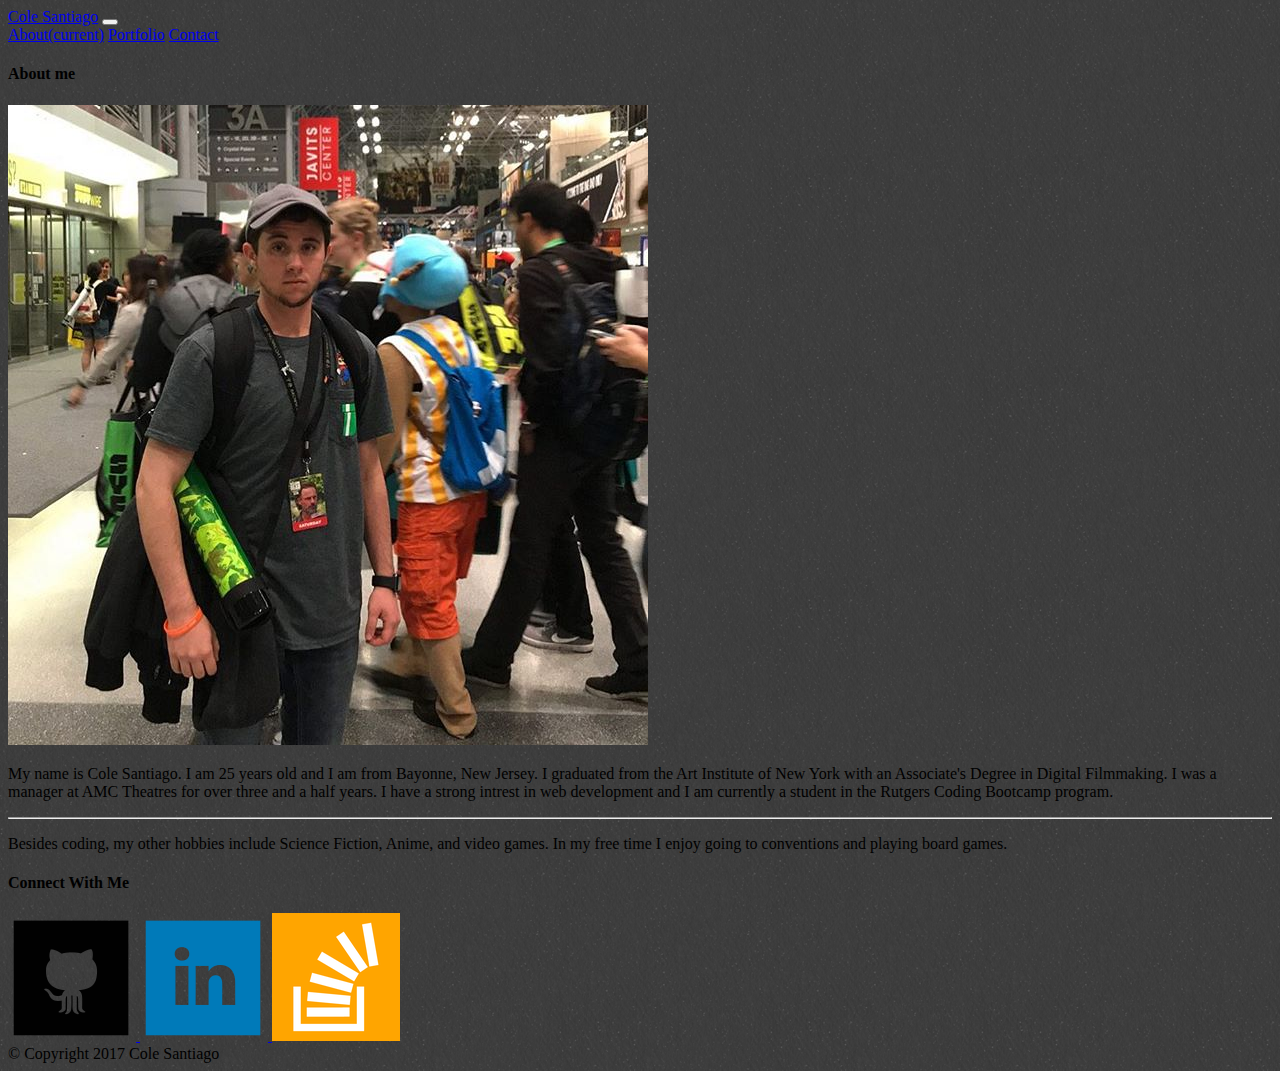
==== index.html @ 9ed52c89 "first layouts" ====
<!DOCTYPE html>
<html>
<head>
	<title>Cole's Portfolio</title>
	<!-- <link rel="stylesheet" type="text/css" href="assets/style.css"> -->

	<link rel="stylesheet" href="https://maxcdn.bootstrapcdn.com/bootstrap/4.0.0-beta.2/css/bootstrap.min.css" integrity="sha384-PsH8R72JQ3SOdhVi3uxftmaW6Vc51MKb0q5P2rRUpPvrszuE4W1povHYgTpBfshb" crossorigin="anonymous">

	<script src="https://code.jquery.com/jquery-3.2.1.slim.min.js" integrity="sha384-KJ3o2DKtIkvYIK3UENzmM7KCkRr/rE9/Qpg6aAZGJwFDMVNA/GpGFF93hXpG5KkN" crossorigin="anonymous"></script>
	<script src="https://cdnjs.cloudflare.com/ajax/libs/popper.js/1.12.3/umd/popper.min.js" integrity="sha384-vFJXuSJphROIrBnz7yo7oB41mKfc8JzQZiCq4NCceLEaO4IHwicKwpJf9c9IpFgh" crossorigin="anonymous"></script>
	<script src="https://maxcdn.bootstrapcdn.com/bootstrap/4.0.0-beta.2/js/bootstrap.min.js" integrity="sha384-alpBpkh1PFOepccYVYDB4do5UnbKysX5WZXm3XxPqe5iKTfUKjNkCk9SaVuEZflJ" crossorigin="anonymous"></script>
</head>

<body background="images/gray_sand/gray_sand.png"> 

	<nav class="navbar navbar-expand-lg navbar-light bg-light">
  		
  		<a class="navbar-brand" href="#">Cole Santiago</a>
  		
  		<button class="navbar-toggler" type="button" data-toggle="collapse" data-target="#navbarNavAltMarkup" aria-controls="navbarNavAltMarkup" aria-expanded="false" aria-label="Toggle navigation">
    	
		<span class="navbar-toggler-icon"></span>
  		</button>
  		
  		<div class="collapse navbar-collapse" id="navbarNavAltMarkup">
    	<div class="navbar-nav">
      	
      	<a class="nav-item nav-link active" href="index.html">About<span class="sr-only">(current)</span></a>
      	
      	<a class="nav-item nav-link" href="portfolio.html">Portfolio</a>
     	 
     	<a class="nav-item nav-link" href="contact.html">Contact</a>
    	</div>
  		</div>
	</nav>

	<div class="container">

		<div class="row">

			<div class="col-md">

				<div class="p-3 mb-2 bg-white text-dark">
		  			<h4 class="display-3">About me</h4>



					<div class="float-left">
		  				<img src="images/me.jpg" class="img-fluid" alt="Responsive image">
		  			</div>
		  				
				
		  			
		  			<p class="lead">My name is Cole Santiago. I am 25 years old and I am from Bayonne, New Jersey. I graduated from the Art Institute of New York with an Associate's Degree in Digital Filmmaking. I was a manager at AMC Theatres for over three and a half years. I have a strong intrest in web development and I am currently a student in the Rutgers Coding Bootcamp program.</p>
		 
		 			 <hr class="my-4">
		 			
		 			 <p>Besides coding, my other hobbies include Science Fiction, Anime, and video games. In my free time I enjoy going to conventions and playing board games.</p>
				</div>

			</div>


	
	
	
	<div class="row">

		<div class="col-md">

			<div class="card" style="width: 27rem;">
	  			<div class="card-body">
	   			 	<h4 class="card-title">Connect With Me</h4>
	    			
	    			<a href="https://github.com/ColeSantiago" target="_blank">
					<img class="rounded float-left" class="img-thumbnail" src="images/if_github_square_black_107109.png"> </a>
	    			
	    			<a href="https://www.linkedin.com/in/cole-santiago-b32759147/" target="_blank">
					<img class="rounded float-left" class="img-thumbnail" src="images/if_linkedin_square_color_107091.png"> </a>

					<a href="https://stackoverflow.com/users/8870992/cole-santiago?tab=profile" target="_blank">
					<img class="rounded float-left" class="img-thumbnail" src="images/if_stackoverflow_273179.png"> </a>
	  			</div>
			</div>

		</div>
	

	</div>

		
	<div class="sticky-bottom">
		
		<footer class="footer-index">&copy; Copyright 2017 Cole Santiago</footer>
			
	</div>

	</div>





</body>
</html>
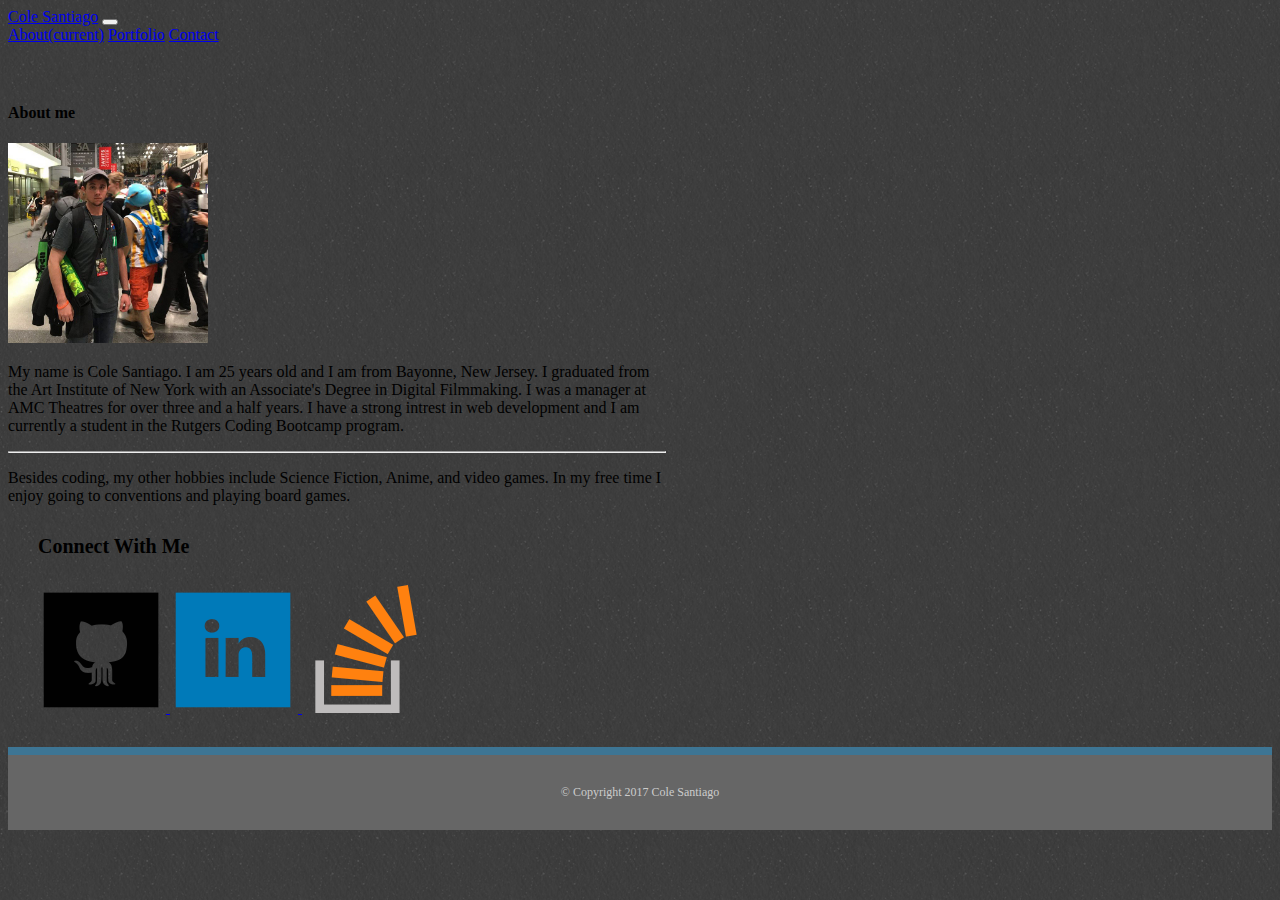
==== commit b33722b9: "final maybe" ====
--- a/index.html
+++ b/index.html
@@ -1,54 +1,63 @@
 <!DOCTYPE html>
 <html>
-<head>
-	<title>Cole's Portfolio</title>
-	<!-- <link rel="stylesheet" type="text/css" href="assets/style.css"> -->
+	<head>
+		<title>Cole's Portfolio</title>
+		<link rel="stylesheet" type="text/css" href="assets/style.css">
 
-	<link rel="stylesheet" href="https://maxcdn.bootstrapcdn.com/bootstrap/4.0.0-beta.2/css/bootstrap.min.css" integrity="sha384-PsH8R72JQ3SOdhVi3uxftmaW6Vc51MKb0q5P2rRUpPvrszuE4W1povHYgTpBfshb" crossorigin="anonymous">
+		<link rel="stylesheet" href="https://maxcdn.bootstrapcdn.com/bootstrap/4.0.0-beta.2/css/bootstrap.min.css" integrity="sha384-PsH8R72JQ3SOdhVi3uxftmaW6Vc51MKb0q5P2rRUpPvrszuE4W1povHYgTpBfshb" crossorigin="anonymous">
 
-	<script src="https://code.jquery.com/jquery-3.2.1.slim.min.js" integrity="sha384-KJ3o2DKtIkvYIK3UENzmM7KCkRr/rE9/Qpg6aAZGJwFDMVNA/GpGFF93hXpG5KkN" crossorigin="anonymous"></script>
-	<script src="https://cdnjs.cloudflare.com/ajax/libs/popper.js/1.12.3/umd/popper.min.js" integrity="sha384-vFJXuSJphROIrBnz7yo7oB41mKfc8JzQZiCq4NCceLEaO4IHwicKwpJf9c9IpFgh" crossorigin="anonymous"></script>
-	<script src="https://maxcdn.bootstrapcdn.com/bootstrap/4.0.0-beta.2/js/bootstrap.min.js" integrity="sha384-alpBpkh1PFOepccYVYDB4do5UnbKysX5WZXm3XxPqe5iKTfUKjNkCk9SaVuEZflJ" crossorigin="anonymous"></script>
-</head>
+		<script src="https://code.jquery.com/jquery-3.2.1.slim.min.js" integrity="sha384-KJ3o2DKtIkvYIK3UENzmM7KCkRr/rE9/Qpg6aAZGJwFDMVNA/GpGFF93hXpG5KkN" crossorigin="anonymous"></script>
+		<script src="https://cdnjs.cloudflare.com/ajax/libs/popper.js/1.12.3/umd/popper.min.js" integrity="sha384-vFJXuSJphROIrBnz7yo7oB41mKfc8JzQZiCq4NCceLEaO4IHwicKwpJf9c9IpFgh" crossorigin="anonymous"></script>
+		<script src="https://maxcdn.bootstrapcdn.com/bootstrap/4.0.0-beta.2/js/bootstrap.min.js" integrity="sha384-alpBpkh1PFOepccYVYDB4do5UnbKysX5WZXm3XxPqe5iKTfUKjNkCk9SaVuEZflJ" crossorigin="anonymous"></script>
+	</head>
 
-<body background="images/gray_sand/gray_sand.png"> 
+	<body background="images/gray_sand/gray_sand.png"> 
 
-	<nav class="navbar navbar-expand-lg navbar-light bg-light">
-  		
-  		<a class="navbar-brand" href="#">Cole Santiago</a>
-  		
-  		<button class="navbar-toggler" type="button" data-toggle="collapse" data-target="#navbarNavAltMarkup" aria-controls="navbarNavAltMarkup" aria-expanded="false" aria-label="Toggle navigation">
-    	
-		<span class="navbar-toggler-icon"></span>
-  		</button>
-  		
-  		<div class="collapse navbar-collapse" id="navbarNavAltMarkup">
-    	<div class="navbar-nav">
-      	
-      	<a class="nav-item nav-link active" href="index.html">About<span class="sr-only">(current)</span></a>
-      	
-      	<a class="nav-item nav-link" href="portfolio.html">Portfolio</a>
-     	 
-     	<a class="nav-item nav-link" href="contact.html">Contact</a>
-    	</div>
-  		</div>
-	</nav>
+		<nav class="navbar navbar-expand-lg navbar-light bg-light">
+	  		
+	  		<a class="navbar-brand" href="#">Cole Santiago</a>
+	  		
+	  		<button class="navbar-toggler" type="button" data-toggle="collapse" data-target="#navbarNavAltMarkup" aria-controls="navbarNavAltMarkup" aria-expanded="false" aria-label="Toggle navigation">
+	    	
+			<span class="navbar-toggler-icon"></span>
+	  		</button>
+	  		
+	  		<div class="collapse navbar-collapse" id="navbarNavAltMarkup">
+	    	<div class="navbar-nav">
+	      	
+	      	<a class="nav-item nav-link active" href="index.html">About<span class="sr-only">(current)</span></a>
+	      	
+	      	<a class="nav-item nav-link" href="portfolio.html">Portfolio</a>
+	     	 
+	     	<a class="nav-item nav-link" href="contact.html">Contact</a>
+	    	</div>
+	  		</div>
+		</nav>
+
+
+	
 
 	<div class="container">
 
+		<div class="custom-container">
+
 		<div class="row">
 
-			<div class="col-md">
+			<div class="col-xs-50%">			
 
 				<div class="p-3 mb-2 bg-white text-dark">
 		  			<h4 class="display-3">About me</h4>
 
 
-
-					<div class="float-left">
-		  				<img src="images/me.jpg" class="img-fluid" alt="Responsive image">
-		  			</div>
-		  				
+	
+					<div class="position-relative">
+						<div class="w-50 p-3">
+							<div class="float-left">
+				  				<img src="images/me.jpg" class="img" alt="Responsive image">
+				  			</div>
+				  		</div>
+				  	</div>
+				  				
 				
 		  			
 		  			<p class="lead">My name is Cole Santiago. I am 25 years old and I am from Bayonne, New Jersey. I graduated from the Art Institute of New York with an Associate's Degree in Digital Filmmaking. I was a manager at AMC Theatres for over three and a half years. I have a strong intrest in web development and I am currently a student in the Rutgers Coding Bootcamp program.</p>
@@ -56,7 +65,9 @@
 		 			 <hr class="my-4">
 		 			
 		 			 <p>Besides coding, my other hobbies include Science Fiction, Anime, and video games. In my free time I enjoy going to conventions and playing board games.</p>
-				</div>
+
+		 			</div>
+				
 
 			</div>
 
@@ -64,40 +75,44 @@
 	
 	
 	
-	<div class="row">
+			<div class="col-xs-50%">
 
-		<div class="col-md">
+				<div class="card" style="width: 27rem;">
+		  			<div class="card-body">
+		   			 	<h4 class="card-title">Connect With Me</h4>
+		    			
+		    			<a href="https://github.com/ColeSantiago" target="_blank">
+						<img class="rounded float-left" class="img-thumbnail" src="images/if_github_square_black_107109.png"> </a>
+		    			
+		    			<a href="https://www.linkedin.com/in/cole-santiago-b32759147/" target="_blank">
+						<img class="rounded float-left" class="img-thumbnail" src="images/if_linkedin_square_color_107091.png"> </a>
 
-			<div class="card" style="width: 27rem;">
-	  			<div class="card-body">
-	   			 	<h4 class="card-title">Connect With Me</h4>
-	    			
-	    			<a href="https://github.com/ColeSantiago" target="_blank">
-					<img class="rounded float-left" class="img-thumbnail" src="images/if_github_square_black_107109.png"> </a>
-	    			
-	    			<a href="https://www.linkedin.com/in/cole-santiago-b32759147/" target="_blank">
-					<img class="rounded float-left" class="img-thumbnail" src="images/if_linkedin_square_color_107091.png"> </a>
+						<a href="https://stackoverflow.com/users/8870992/cole-santiago?tab=profile" target="_blank">
+						<img class="rounded float-left" class="img-thumbnail" src="images/if_Stack_Overflow_1298710.png"> </a>
+		  			</div>
 
-					<a href="https://stackoverflow.com/users/8870992/cole-santiago?tab=profile" target="_blank">
-					<img class="rounded float-left" class="img-thumbnail" src="images/if_stackoverflow_273179.png"> </a>
-	  			</div>
-			</div>
+		  		</div>
+
+
+	  		</div>
+			
+		
+
 
 		</div>
-	
 
+		
 	</div>
 
+</div>		
 		
-	<div class="sticky-bottom">
-		
-		<footer class="footer-index">&copy; Copyright 2017 Cole Santiago</footer>
-			
-	</div>
-
-	</div>
 
 
+
+			
+	<div class="fixed-bottom">
+		<footer>&copy; Copyright 2017 Cole Santiago</footer>
+	</div>
 
 
 
--- a/assets/style.css
+++ b/assets/style.css
@@ -0,0 +1,51 @@
+footer {
+  padding: 30px 0;
+  clear: both;
+  font-size: 12px;
+  color: #fff;
+  color: #ccc;
+  text-align: center;
+  background: #666;
+  border-top: 8px solid #3d7594;
+}
+
+
+.container {
+	margin-top: 60px;
+}
+
+.jumbotron {
+	margin-right: 60px;
+}
+
+.card {
+	margin: 30px;
+}
+
+.card-title {
+	font-size: 20px;
+}
+
+.img {
+	width: 200px;
+	margin-right: 20px;
+}
+
+.p-3 {
+	width: 658px;
+}
+
+@media (min-width: 1200px) {
+  .custom-container {
+    width: 1156px;
+  }
+}
+
+
+@media (min-width: 1200px) {
+  .custom-container-contact {
+    width: 1180px;
+  }
+}
+
+
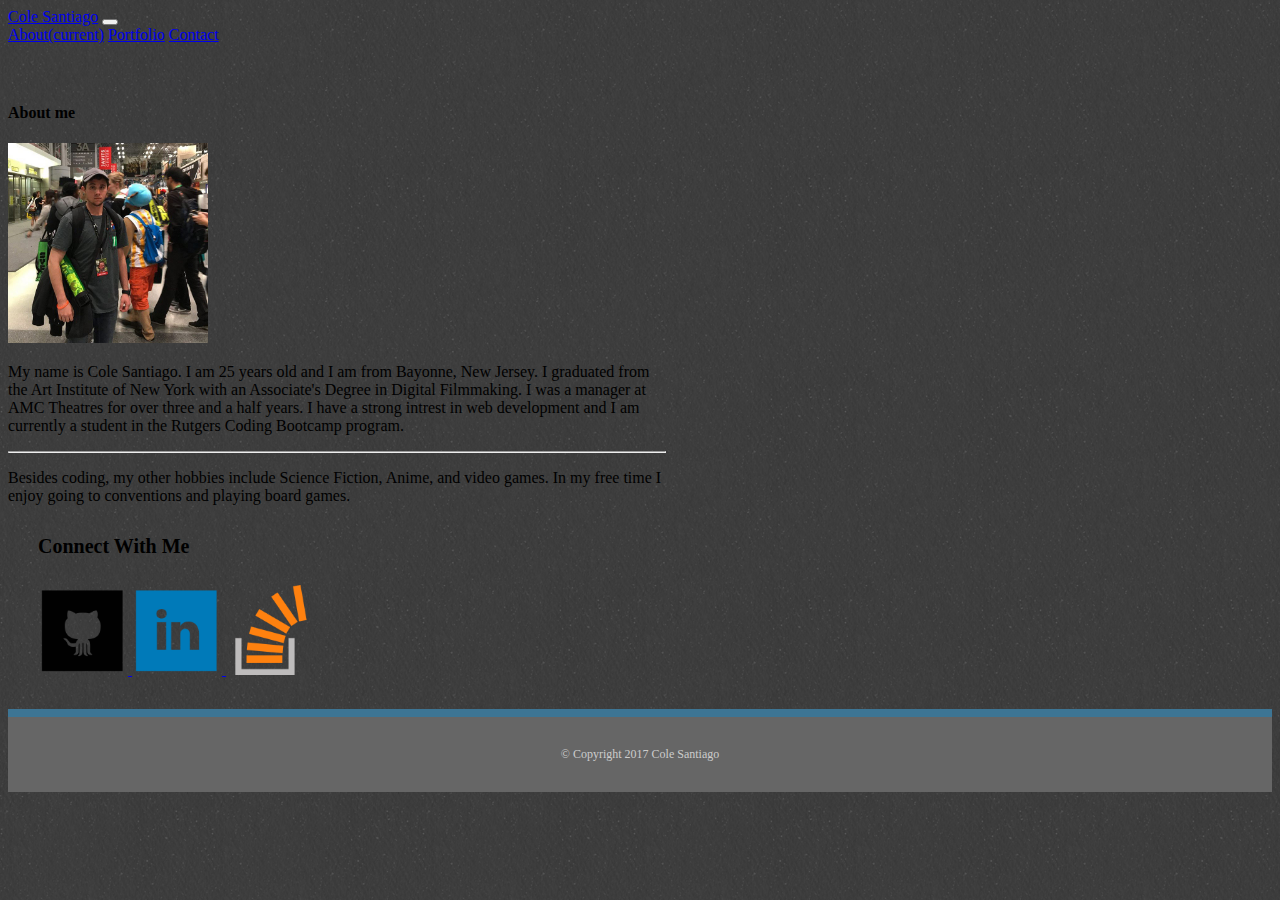
==== commit b0f419c6: "final" ====
--- a/index.html
+++ b/index.html
@@ -77,7 +77,7 @@
 	
 			<div class="col-xs-50%">
 
-				<div class="card" style="width: 27rem;">
+				<div class="card" style="width: 312px;">
 		  			<div class="card-body">
 		   			 	<h4 class="card-title">Connect With Me</h4>
 		    			
--- a/assets/style.css
+++ b/assets/style.css
@@ -20,7 +20,7 @@
 
 .card {
 	margin: 30px;
-}
+ }
 
 .card-title {
 	font-size: 20px;
@@ -34,6 +34,11 @@
 .p-3 {
 	width: 658px;
 }
+
+.rounded {
+  max-width: 90px;
+}
+
 
 @media (min-width: 1200px) {
   .custom-container {
